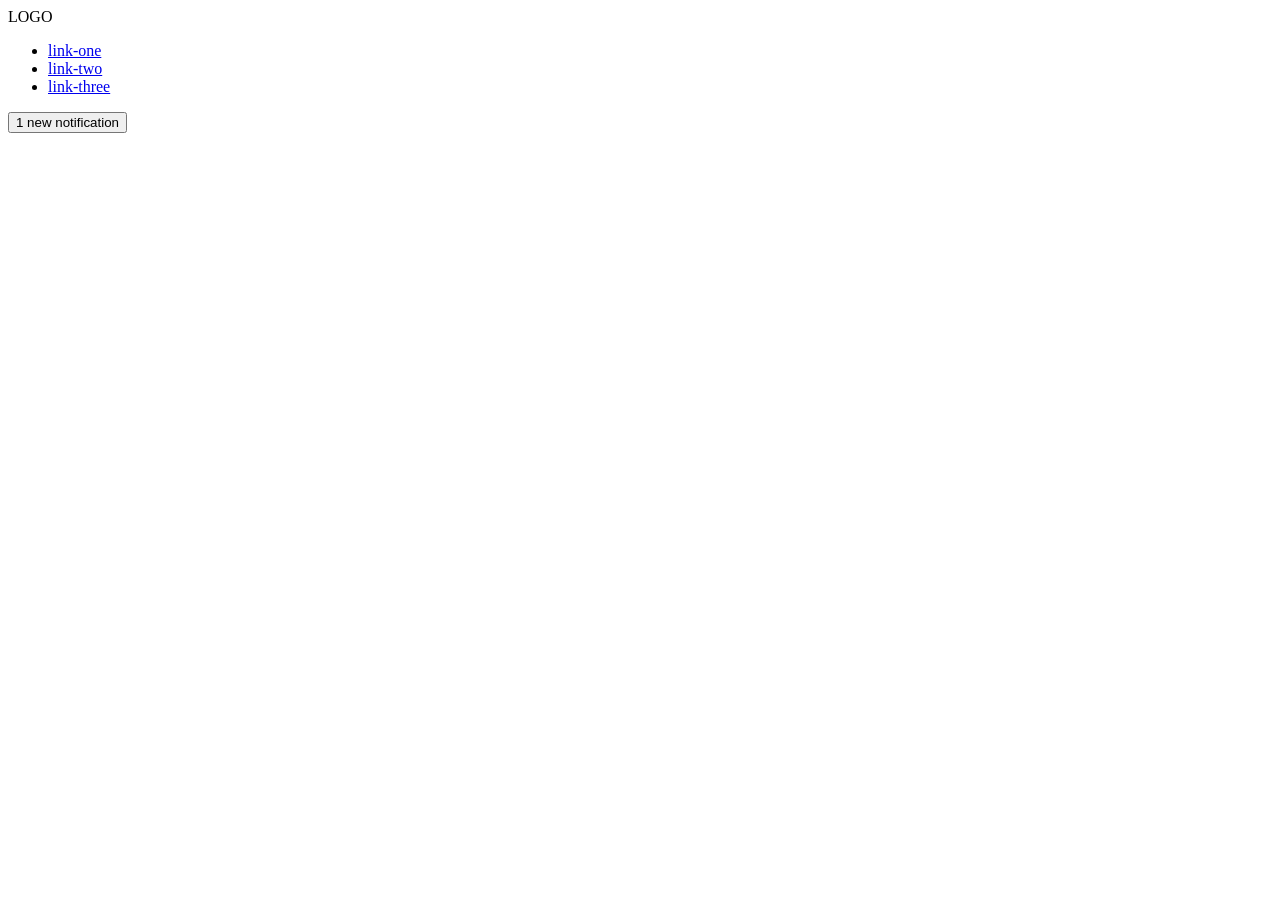
==== foundations/flex/03-flex-header-2/index.html @ 48d3c16f "feat: agrupar as class e dividir em dois" ====
<!DOCTYPE html>
<html lang="en">
  <head>
    <meta charset="UTF-8">
    <meta http-equiv="X-UA-Compatible" content="IE=edge">
    <meta name="viewport" content="width=device-width, initial-scale=1.0">
    <title>Flex Header 2</title>
    <link rel="stylesheet" href="style.css">
  </head>
  <body>
    <div class="header">
      
      <!-- para funcionar, devemos criar dois filhos, -->
      <!-- agrupamento um -->

      <div class="esquerta">
        <div class="logo">
          LOGO
        </div>
        <ul class="links">
          <li><a href="https://google.com">link-one</a></li>
          <li><a href="https://google.com">link-two</a></li>
          <li><a href="https://google.com">link-three</a></li>
        </ul>
      </div>

      <!-- agrupamento dois -->

      <div class="direita">
        <button class="notifications">
          1 new notification
        </button>
        <div class="profile-image"></div>
      </div>

    </div>
  </body>
</html>
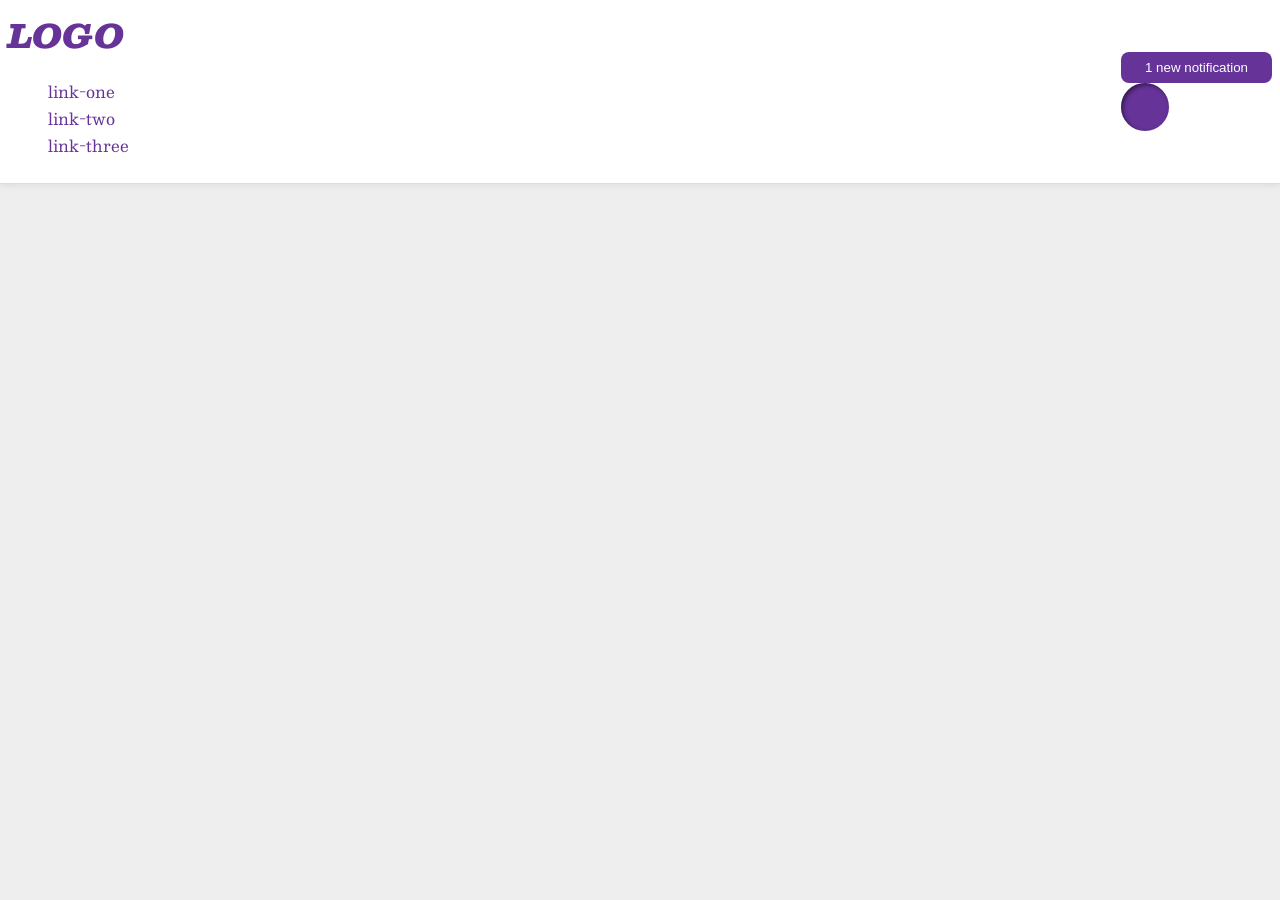
==== commit 0dac5ef6: "docs: resolva erros ortografigos" ====
--- a/foundations/flex/03-flex-header-2/index.html
+++ b/foundations/flex/03-flex-header-2/index.html
@@ -13,7 +13,7 @@
       <!-- para funcionar, devemos criar dois filhos, -->
       <!-- agrupamento um -->
 
-      <div class="esquerta">
+      <div class="esquerda">
         <div class="logo">
           LOGO
         </div>
--- a/foundations/flex/03-flex-header-2/style.css
+++ b/foundations/flex/03-flex-header-2/style.css
@@ -0,0 +1,62 @@
+/* this is some magical font-importing.  
+you'll learn about it later. */
+@import url('https://fonts.googleapis.com/css2?family=Besley:ital,wght@0,400;1,900&display=swap');
+
+body {
+  margin: 0;
+  background: #eee;
+  font-family: Besley, serif;
+}
+
+.header {
+  background: white;
+  border-bottom: 1px solid #ddd;
+  box-shadow: 0 0 8px rgba(0,0,0,.1);
+
+  /* ativar o flex */
+  display: flex;
+  justify-content: space-between;
+  gap: 16px;
+  padding: 8px;
+  align-items: center;
+}
+
+.profile-image {
+  background: rebeccapurple;
+  box-shadow: inset 2px 2px 4px rgba(0,0,0,.5);
+  border-radius: 50%;
+  width: 48px;
+  height: 48px;
+}
+
+.logo {
+  color: rebeccapurple;
+  font-size: 32px;
+  font-weight: 900;
+  font-style: italic;
+}
+
+button {
+  border: none;
+  border-radius: 8px;
+  background: rebeccapurple;
+  color: white;
+  padding: 8px 24px;
+}
+
+a {
+  /* this removes the line under our links */
+  text-decoration: none;
+  color: rebeccapurple;
+}
+
+ul {
+  list-style-type: none;
+}
+
+
+/* novas especificacoes */
+
+.esquerda {
+
+}
